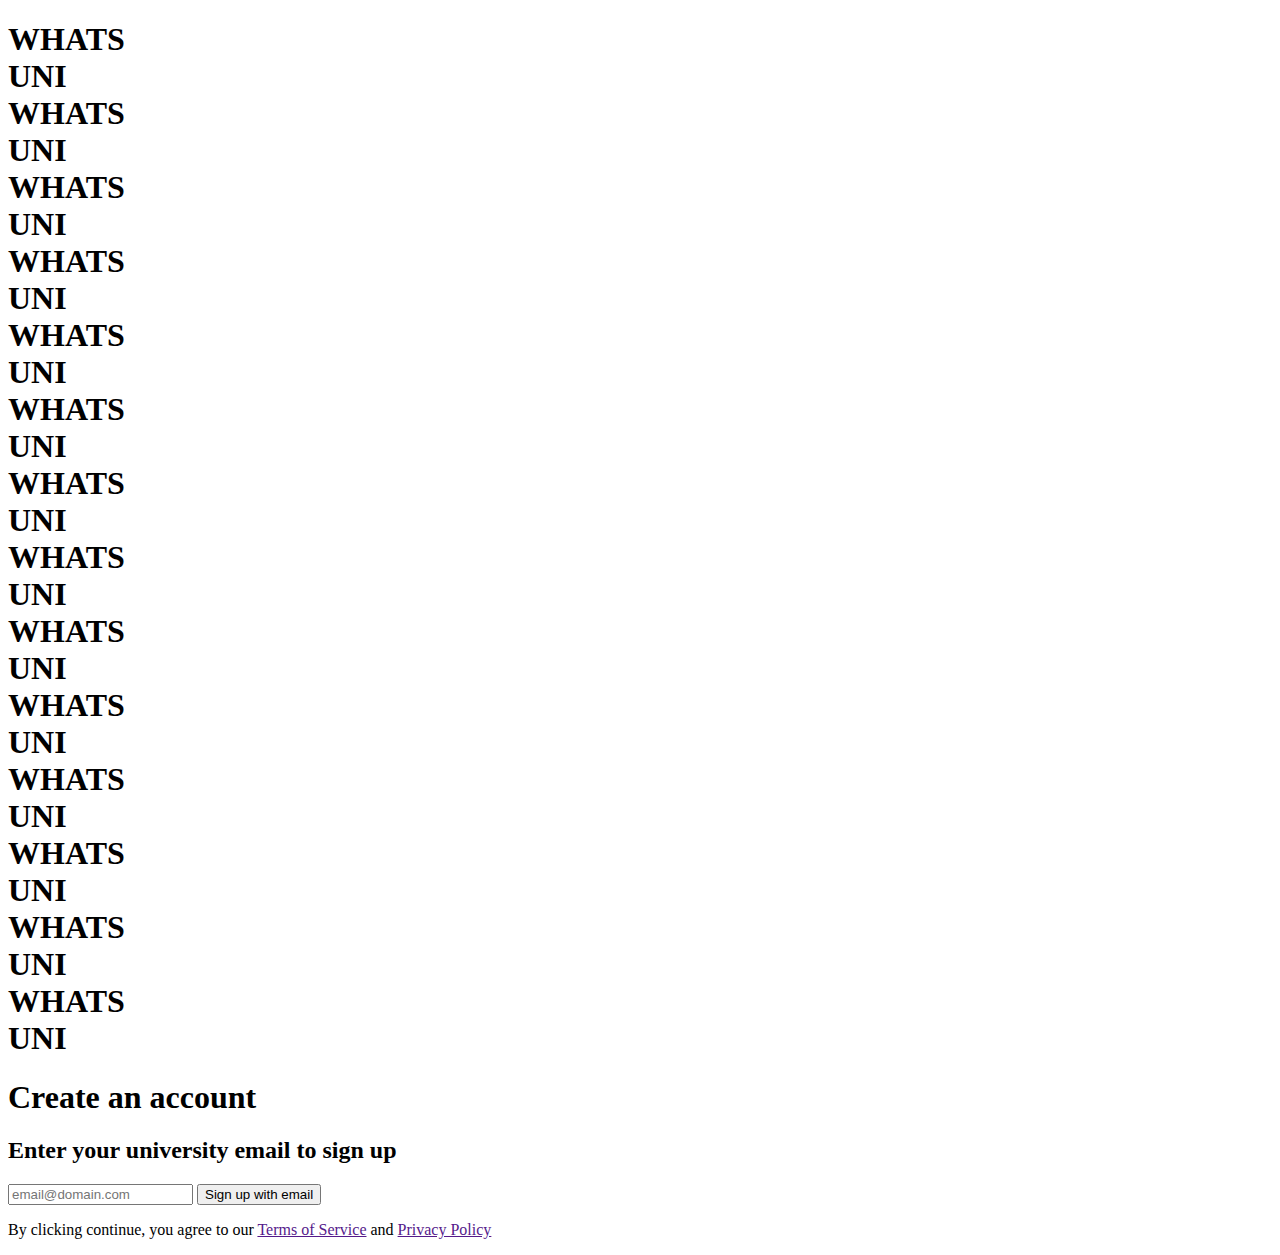
==== index.html @ 6cb6bd0d "First Commit" ====
<!DOCTYPE html>
<html lang="en">

<head>
    <meta charset="UTF-8">
    <meta name="viewport" content="width=device-width, initial-scale=1.0">
    <link rel="stylesheet" href="/whatsuni/assets/css/index.css">
    <title>Document</title>
</head>

<body>
    <div class="container">
        <div class="left-rectangle">
            <h1 class="rectangle-text">
                WHATS<br>UNI<br>WHATS<br>UNI<br>WHATS<br>UNI<br>WHATS<br>UNI<br>WHATS<br>UNI<br>WHATS<br>UNI<br>WHATS<br>UNI<br>WHATS<br>UNI<br>WHATS<br>UNI<br>WHATS<br>UNI<br>WHATS<br>UNI<br>WHATS<br>UNI<br>WHATS<br>UNI<br>WHATS<br>UNI<br>
            </h1>
        </div>
        <div class="main">
            <div class="login">
                <h1>Create an account</h1>
                <h2>Enter your university email to sign up</h2>
                <input type="email" class="email-input" placeholder="email@domain.com">
                <button>Sign up with email</button>
                <p>By clicking continue, you agree to our <a href="">Terms of Service</a> and <a href="">Privacy
                        Policy</a></p>
            </div>
        </div>
    </div>
</body>

</html>
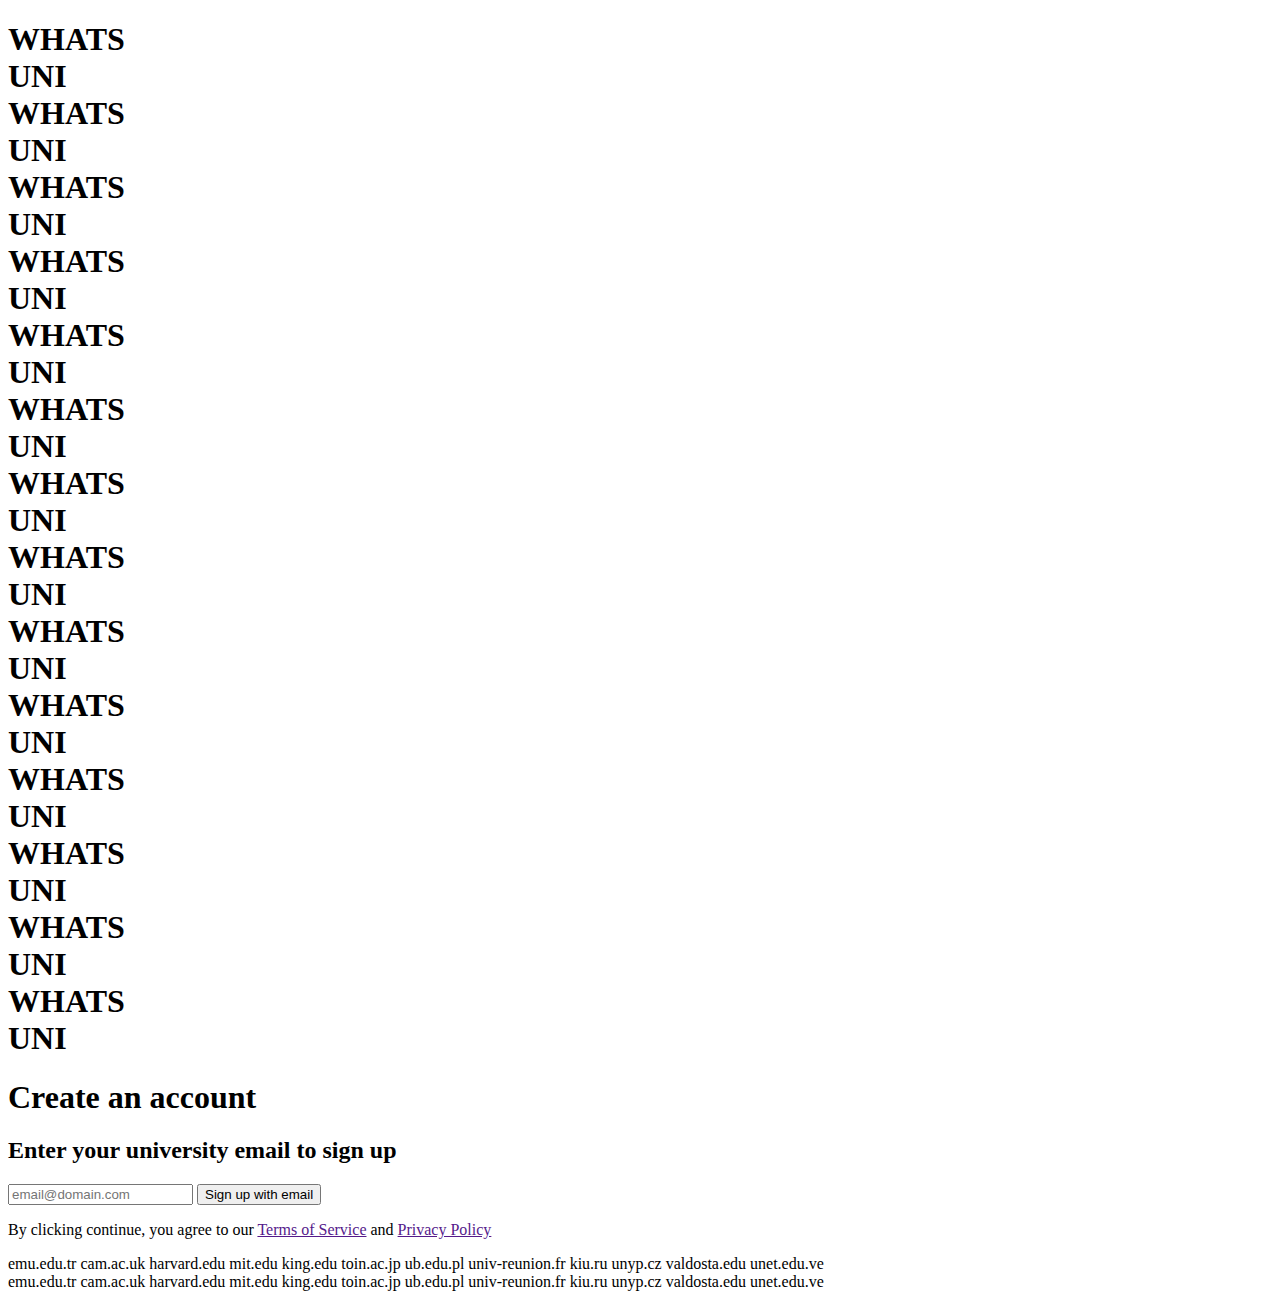
==== commit 794b2311: "update assets/css/index.css and index.html" ====
--- a/index.html
+++ b/index.html
@@ -5,17 +5,18 @@
     <meta charset="UTF-8">
     <meta name="viewport" content="width=device-width, initial-scale=1.0">
     <link rel="stylesheet" href="/whatsuni/assets/css/index.css">
-    <title>Document</title>
+    <title>WHATSUNI</title>
 </head>
 
 <body>
     <div class="container">
         <div class="left-rectangle">
-            <h1 class="rectangle-text">
+            <h1 class="rectangle-text noselect">
                 WHATS<br>UNI<br>WHATS<br>UNI<br>WHATS<br>UNI<br>WHATS<br>UNI<br>WHATS<br>UNI<br>WHATS<br>UNI<br>WHATS<br>UNI<br>WHATS<br>UNI<br>WHATS<br>UNI<br>WHATS<br>UNI<br>WHATS<br>UNI<br>WHATS<br>UNI<br>WHATS<br>UNI<br>WHATS<br>UNI<br>
             </h1>
         </div>
         <div class="main">
+
             <div class="login">
                 <h1>Create an account</h1>
                 <h2>Enter your university email to sign up</h2>
@@ -24,8 +25,39 @@
                 <p>By clicking continue, you agree to our <a href="">Terms of Service</a> and <a href="">Privacy
                         Policy</a></p>
             </div>
+            <div class="scroll noselect" style="--time:60s">
+                <div>
+                    <span>emu.edu.tr</span>
+                    <span>cam.ac.uk</span>
+                    <span>harvard.edu</span>
+                    <span>mit.edu</span>
+                    <span>king.edu</span>
+                    <span>toin.ac.jp</span>
+                    <span>ub.edu.pl</span>
+                    <span>univ-reunion.fr</span>
+                    <span>kiu.ru</span>
+                    <span>unyp.cz</span>
+                    <span>valdosta.edu</span>
+                    <span>unet.edu.ve</span>
+                </div>
+                <div>
+                    <span>emu.edu.tr</span>
+                    <span>cam.ac.uk</span>
+                    <span>harvard.edu</span>
+                    <span>mit.edu</span>
+                    <span>king.edu</span>
+                    <span>toin.ac.jp</span>
+                    <span>ub.edu.pl</span>
+                    <span>univ-reunion.fr</span>
+                    <span>kiu.ru</span>
+                    <span>unyp.cz</span>
+                    <span>valdosta.edu</span>
+                    <span>unet.edu.ve</span>
+                </div>
+            </div>
         </div>
     </div>
+
 </body>
 
 </html>